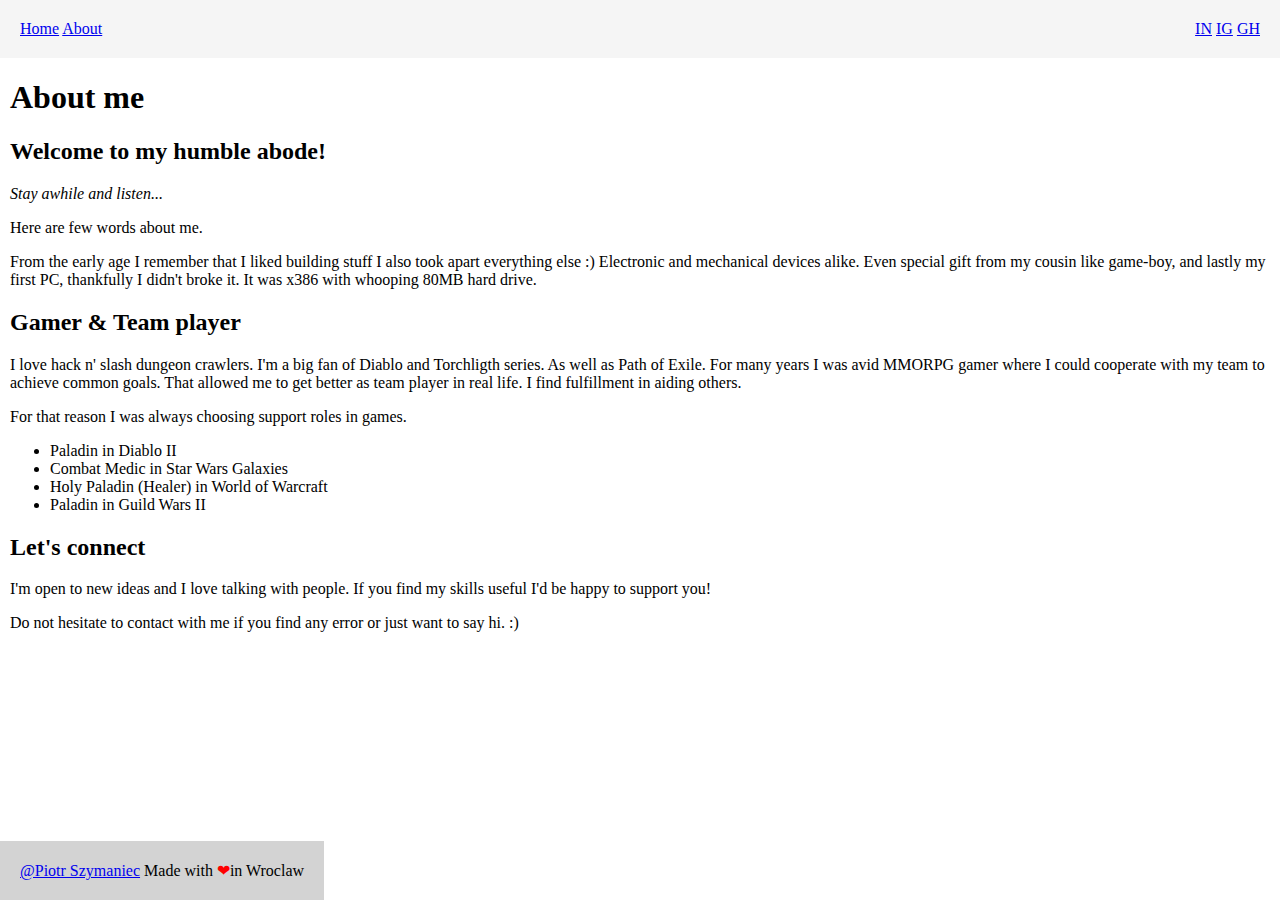
==== about.html @ 9c2e1f7a "add:  simple page" ====
<!DOCTYPE html>
<html lang="en">

  <head>
    <meta charset="UTF-8">
    <meta http-equiv="X-UA-Compatible" content="IE=edge">
    <meta name="viewport" content="width=device-width, initial-scale=1.0">
    <title>About Me</title>
    <link rel="stylesheet" href="../css/main.css">
  </head>

  <body>
    <header>
      <nav class="navigation-links">
        <a href="index.html">Home</a>
        <!-- <a href="#">Learning</a>
        <a href="#">Blog posts</a> -->
        <a href="about.html">About</a>
      </nav>
      <nav class="social-media-links">
        <a href="https://www.linkedin.com/in/piotrszymaniec/">IN</a>
        <a href="https://www.instagram.com/piotrekszymaniec/">IG</a>
        <a href="https://github.com/piotrszymaniec/">GH</a>
      </nav>
    </header>
    <main>
      <h1>About me</h1>
      <h2>Welcome to my humble abode!</h1>
        <cite>Stay awhile and listen...</cite>
        <p>Here are few words about me.</p>
        <p>
          From the early age I remember that I liked building stuff I also took apart everything else :)
          Electronic and mechanical devices alike. Even special gift from my cousin like game-boy,
          and lastly my first PC, thankfully I didn't broke it.
          It was x386 with whooping 80MB hard drive.
        </p>
        <h2>Gamer & Team player</h2>
        <p>
          I love hack n' slash dungeon crawlers. I'm a big fan of Diablo and Torchligth series. As well as Path of
          Exile.
          For many years I was avid MMORPG gamer where I could cooperate with my team to achieve common goals.
          That allowed me to get better as team player in real life. I find fulfillment in aiding others.
        </p>

        <span>For that reason I was always choosing support roles in games.</span>
        <ul>
          <li>Paladin in Diablo II</li>
          <li>Combat Medic in Star Wars Galaxies</li>
          <li>Holy Paladin (Healer) in World of Warcraft</li>
          <li>Paladin in Guild Wars II</li>
        </ul>
        <h2>Let's connect</h2>
        <p>
          I'm open to new ideas and I love talking with people.
          If you find my skills useful I'd be happy to support you!
        </p>
        <p>
          Do not hesitate to contact with me if you find any error or just want to say hi. :)
        </p>
    </main>

    <footer><a href="email:piotr.szymaniec@gmail.com">@Piotr Szymaniec</a> Made with <span class="icon-heart">❤</span>in
      Wroclaw</footer>

  </body>

</html>
---- css/main.css ----
body {
  margin:0;
  padding:0;
}
header {
  background-color: #f5f5f5;
  padding: 20px;
  text-align: center;
  display: flex;
  justify-content: space-between;
}

.icon-heart {
  color: red;
}

main {
  padding:0 10px;
}

footer {
  position: absolute;
  left: 0;
  bottom: 0;
  background: lightgrey;
  padding: 20px;
}
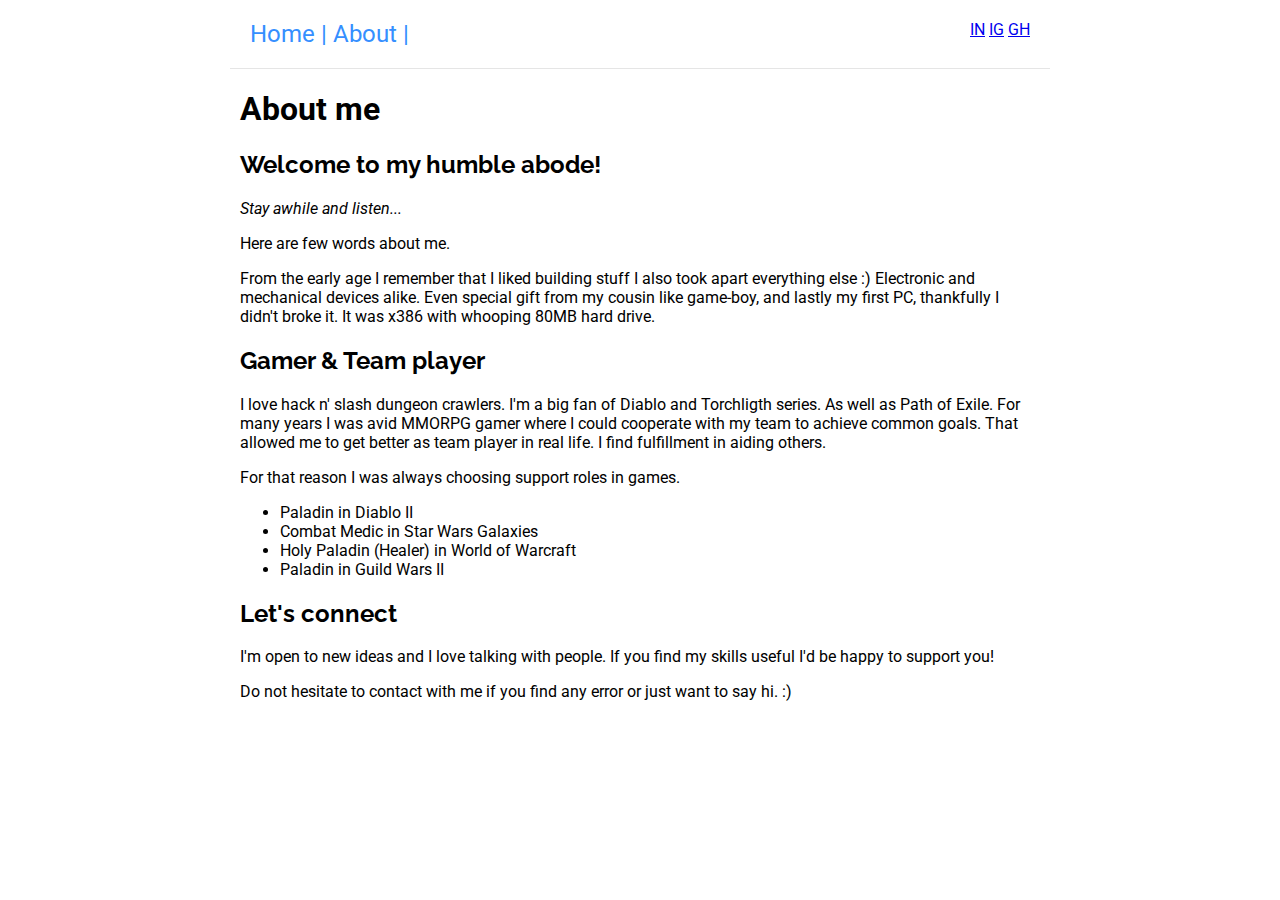
==== commit c577183b: "add: styling and content" ====
--- a/about.html
+++ b/about.html
@@ -6,62 +6,66 @@
     <meta http-equiv="X-UA-Compatible" content="IE=edge">
     <meta name="viewport" content="width=device-width, initial-scale=1.0">
     <title>About Me</title>
+    <link
+      href="https://fonts.googleapis.com/css2?family=Raleway:wght@500&family=Roboto:ital,wght@0,100;0,300;0,400;0,500;1,100;1,300;1,400;1,500&display=swap"
+      rel="stylesheet">
     <link rel="stylesheet" href="../css/main.css">
   </head>
 
   <body>
-    <header>
-      <nav class="navigation-links">
-        <a href="index.html">Home</a>
-        <!-- <a href="#">Learning</a>
+    <div class="wrapper">
+      <header>
+        <nav class="navigation-links">
+          <a href="index.html">Home</a>
+          <!-- <a href="#">Learning</a>
         <a href="#">Blog posts</a> -->
-        <a href="about.html">About</a>
-      </nav>
-      <nav class="social-media-links">
-        <a href="https://www.linkedin.com/in/piotrszymaniec/">IN</a>
-        <a href="https://www.instagram.com/piotrekszymaniec/">IG</a>
-        <a href="https://github.com/piotrszymaniec/">GH</a>
-      </nav>
-    </header>
-    <main>
-      <h1>About me</h1>
-      <h2>Welcome to my humble abode!</h1>
-        <cite>Stay awhile and listen...</cite>
-        <p>Here are few words about me.</p>
-        <p>
-          From the early age I remember that I liked building stuff I also took apart everything else :)
-          Electronic and mechanical devices alike. Even special gift from my cousin like game-boy,
-          and lastly my first PC, thankfully I didn't broke it.
-          It was x386 with whooping 80MB hard drive.
-        </p>
-        <h2>Gamer & Team player</h2>
-        <p>
-          I love hack n' slash dungeon crawlers. I'm a big fan of Diablo and Torchligth series. As well as Path of
-          Exile.
-          For many years I was avid MMORPG gamer where I could cooperate with my team to achieve common goals.
-          That allowed me to get better as team player in real life. I find fulfillment in aiding others.
-        </p>
+          <a href="about.html">About</a>
+        </nav>
+        <nav class="social-media-links">
+          <a href="https://www.linkedin.com/in/piotrszymaniec/">IN</a>
+          <a href="https://www.instagram.com/piotrekszymaniec/">IG</a>
+          <a href="https://github.com/piotrszymaniec/">GH</a>
+        </nav>
+      </header>
+      <main>
+        <h1>About me</h1>
+        <h2>Welcome to my humble abode!</h1>
+          <cite>Stay awhile and listen...</cite>
+          <p>Here are few words about me.</p>
+          <p>
+            From the early age I remember that I liked building stuff I also took apart everything else :)
+            Electronic and mechanical devices alike. Even special gift from my cousin like game-boy,
+            and lastly my first PC, thankfully I didn't broke it.
+            It was x386 with whooping 80MB hard drive.
+          </p>
+          <h2>Gamer & Team player</h2>
+          <p>
+            I love hack n' slash dungeon crawlers. I'm a big fan of Diablo and Torchligth series. As well as Path of
+            Exile.
+            For many years I was avid MMORPG gamer where I could cooperate with my team to achieve common goals.
+            That allowed me to get better as team player in real life. I find fulfillment in aiding others.
+          </p>
 
-        <span>For that reason I was always choosing support roles in games.</span>
-        <ul>
-          <li>Paladin in Diablo II</li>
-          <li>Combat Medic in Star Wars Galaxies</li>
-          <li>Holy Paladin (Healer) in World of Warcraft</li>
-          <li>Paladin in Guild Wars II</li>
-        </ul>
-        <h2>Let's connect</h2>
-        <p>
-          I'm open to new ideas and I love talking with people.
-          If you find my skills useful I'd be happy to support you!
-        </p>
-        <p>
-          Do not hesitate to contact with me if you find any error or just want to say hi. :)
-        </p>
-    </main>
+          <span>For that reason I was always choosing support roles in games.</span>
+          <ul>
+            <li>Paladin in Diablo II</li>
+            <li>Combat Medic in Star Wars Galaxies</li>
+            <li>Holy Paladin (Healer) in World of Warcraft</li>
+            <li>Paladin in Guild Wars II</li>
+          </ul>
+          <h2>Let's connect</h2>
+          <p>
+            I'm open to new ideas and I love talking with people.
+            If you find my skills useful I'd be happy to support you!
+          </p>
+          <p>
+            Do not hesitate to contact with me if you find any error or just want to say hi. :)
+          </p>
+      </main>
+      <footer>Made with <span class="icon-heart">❤</span>in Wroclaw by <a href="email:piotr.szymaniec@gmail.com">@Piotr
+          Szymaniec</a></footer>
 
-    <footer><a href="email:piotr.szymaniec@gmail.com">@Piotr Szymaniec</a> Made with <span class="icon-heart">❤</span>in
-      Wroclaw</footer>
-
+    </div>
   </body>
 
 </html>--- a/css/main.css
+++ b/css/main.css
@@ -1,13 +1,40 @@
 body {
   margin:0;
   padding:0;
+  font-family: 'Roboto', sans-serif;
+  display: flex;
+  justify-content: center;
+  flex-direction: column;
+  align-items: center;
+  
+}
+
+h2 {
+  font-family: 'Raleway', sans-serif;
 }
 header {
-  background-color: #f5f5f5;
+  /* background-color: #f5f5f5; */
   padding: 20px;
   text-align: center;
   display: flex;
   justify-content: space-between;
+  border-bottom: 1px solid #e5e5e5;
+}
+
+.navigation-links {
+  font-size: 1.5rem;  
+}
+
+.navigation-links a {
+  text-decoration: none;
+  color: #358fff;
+}
+.navigation-links a:hover {
+  text-decoration: unedline;
+  color: red;
+}
+.navigation-links a:after {
+  content: " | ";
 }
 
 .icon-heart {
@@ -15,13 +42,12 @@
 }
 
 main {
+  width: 800px;  
   padding:0 10px;
 }
 
 footer {
-  position: absolute;
-  left: 0;
-  bottom: 0;
-  background: lightgrey;
+  display: none;
+  position: fixed;
   padding: 20px;
 }